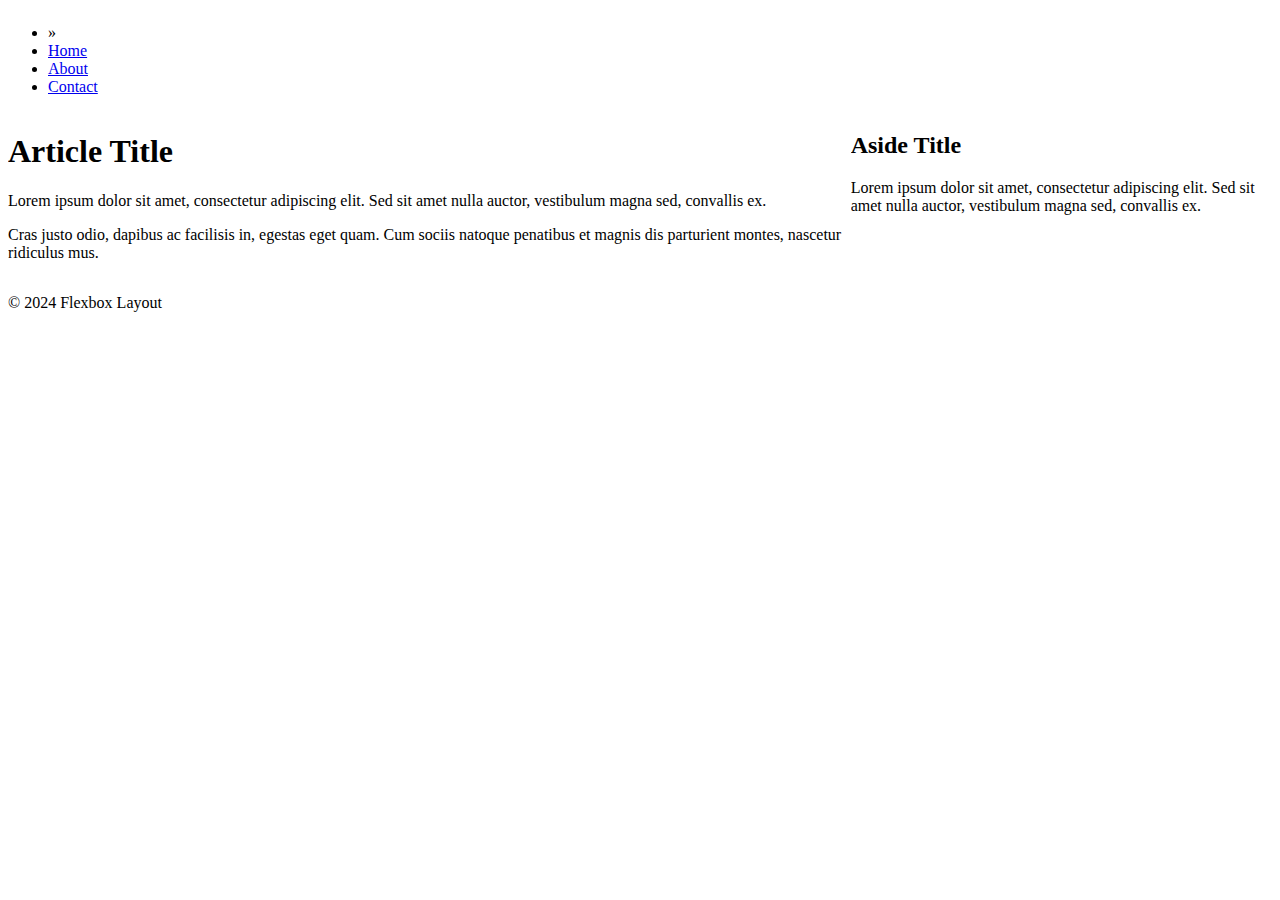
==== index.html @ 1d76f884 "Add HTML layout for project" ====
<!DOCTYPE html>
<html lang="en">
<head>
    <meta charset="UTF-8">
    <meta name="viewport" content="width=device-width, initial-scale=1.0">
    <title>Flexbox Layout</title>
    <link rel="stylesheet" href="styles.css">
</head>
<body class="works_on_smartphone">
    <header>
        <ul>
            <li class="logo">&raquo;</li>
            <li><a href="#">Home</a></li>
            <li><a href="#">About</a></li>
            <li><a href="#">Contact</a></li>
        </ul>      
    </header>
    <main>
        <article>      
            <h1>Article Title</h1>
            <p>Lorem ipsum dolor sit amet, consectetur adipiscing elit. Sed sit amet nulla auctor, vestibulum magna sed, convallis ex.</p>
            <p>Cras justo odio, dapibus ac facilisis in, egestas eget quam. Cum sociis natoque penatibus et magnis dis parturient montes, nascetur ridiculus mus.</p>
        </article>
        <aside>      
            <h2>Aside Title</h2>
            <p>Lorem ipsum dolor sit amet, consectetur adipiscing elit. Sed sit amet nulla auctor, vestibulum magna sed, convallis ex.</p>
        </aside>
    </main>
    <footer> <p>&copy; 2024 Flexbox Layout</p></footer>
</body>
</html>
---- styles.css ----
body {
    display: flex;
    flex-direction: column;
}

main {
    display: flex;
    flex-direction: row;
    flex: auto;
}

article {
    flex: 2;
    overflow-y: auto;
}

aside {
    flex: 1;
    overflow-y: auto;
}
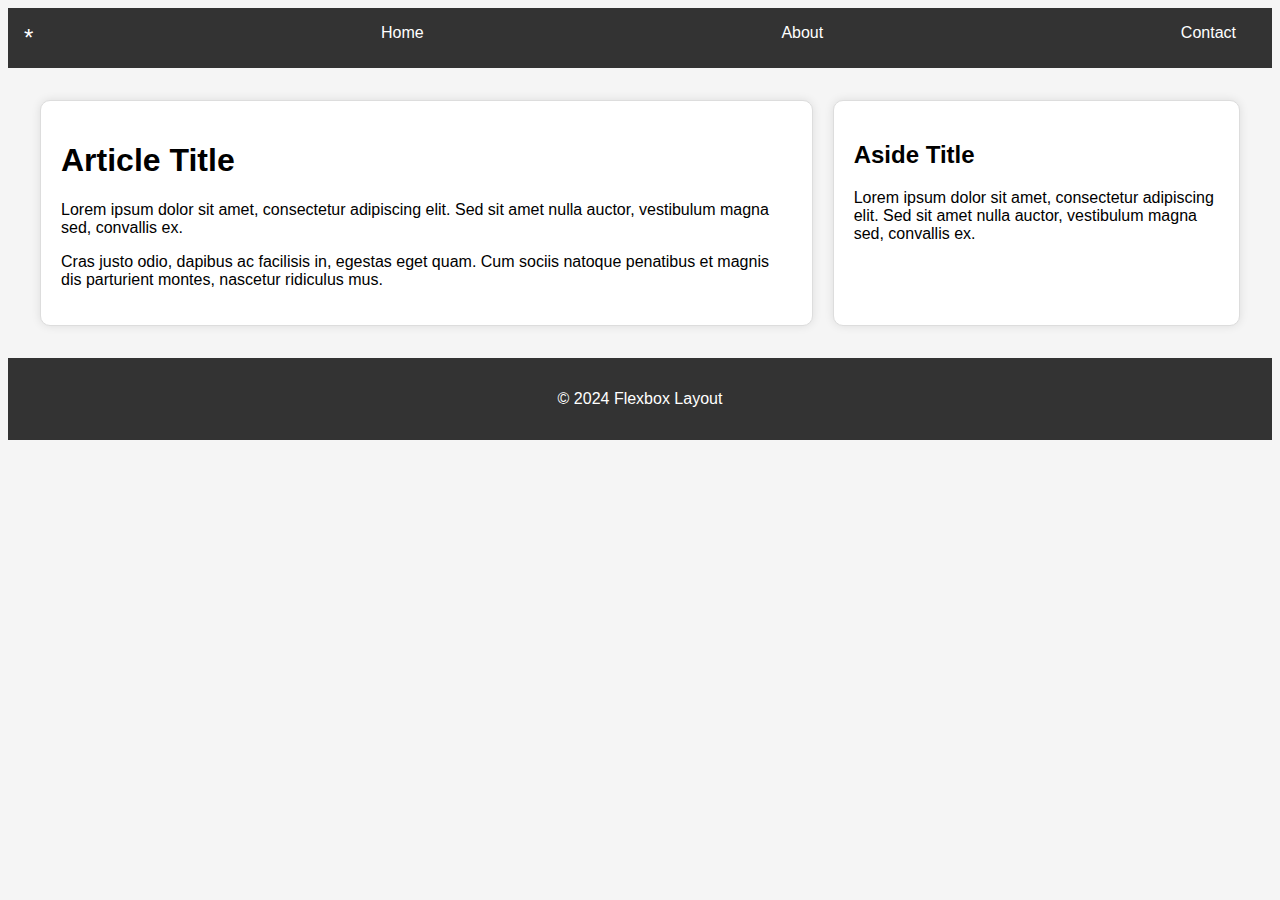
==== commit 9a032783: "Add HTML layout for project for last task" ====
--- a/index.html
+++ b/index.html
@@ -9,7 +9,7 @@
 <body class="works_on_smartphone">
     <header>
         <ul>
-            <li class="logo">&raquo;</li>
+            <li class="logo">*</li>
             <li><a href="#">Home</a></li>
             <li><a href="#">About</a></li>
             <li><a href="#">Contact</a></li>
--- a/styles.css
+++ b/styles.css
@@ -1,20 +1,62 @@
 body {
     display: flex;
     flex-direction: column;
+    font-family: Arial, sans-serif;
+    background-color: #f5f5f5;
 }
-
+header {
+    background-color: #333;
+    color: #fff;
+    padding: 1em;
+    text-align: center;
+}
+header ul {
+    list-style: none;
+    margin: 0;
+    padding: 0;
+    display: flex;
+    justify-content: space-between;
+}
+header li {
+    margin-right: 20px;
+}
+header a {
+    color: #fff;
+    text-decoration: none;
+}
+header .logo {
+    font-size: 24px;
+    margin-right: 10px;
+}
 main {
     display: flex;
     flex-direction: row;
     flex: auto;
+    padding: 2em;
 }
-
 article {
     flex: 2;
     overflow-y: auto;
+    padding: 20px;
+    background-color: #fff;
+    border: 1px solid #ddd;
+    border-radius: 10px;
+    box-shadow: 0 0 10px rgba(0, 0, 0, 0.1);
 }
-
 aside {
     flex: 1;
     overflow-y: auto;
+    padding: 20px;
+    background-color: #fff;
+    border: 1px solid #ddd;
+    border-radius: 10px;
+    box-shadow: 0 0 10px rgba(0, 0, 0, 0.1);
+    margin-left: 20px;
 }
+footer {
+    background-color: #333;
+    color: #fff;
+    padding: 1em;
+    text-align: center;
+    clear: both;
+}